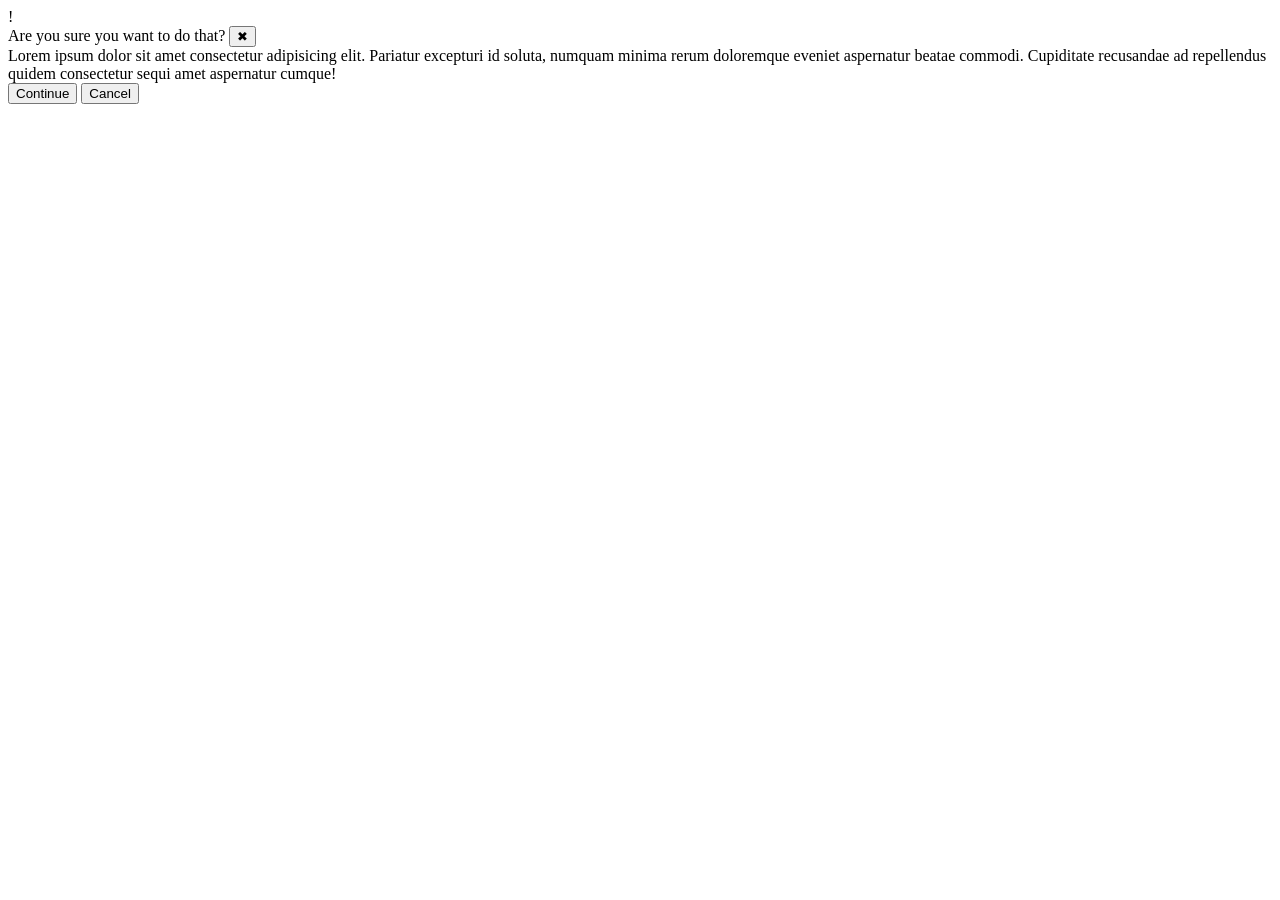
==== foundations/flex/05-flex-modal/index.html @ d4b9832b "update" ====
<!doctype html>
<html lang="en">
  <head>
    <meta charset="UTF-8" />
    <meta http-equiv="X-UA-Compatible" content="IE=edge" />
    <meta name="viewport" content="width=device-width, initial-scale=1.0" />
    <link rel="stylesheet" href="style.css" />
    <title>Modal</title>
  </head>
  <body>
    <div class="modal">
      <div class="icon">!</div>
      <div class="top">
        <div class="header">
          Are you sure you want to do that?
          <button class="close-button">✖</button>
        </div>
      <div class="text">
        Lorem ipsum dolor sit amet consectetur adipisicing elit. Pariatur excepturi id soluta, numquam minima rerum
        doloremque eveniet aspernatur beatae commodi. Cupiditate recusandae ad repellendus quidem consectetur sequi amet
        aspernatur cumque!
      </div>
      <button class="continue">Continue</button>
      <button class="cancel">Cancel</button>
    </div>
    
  </body>
</html>
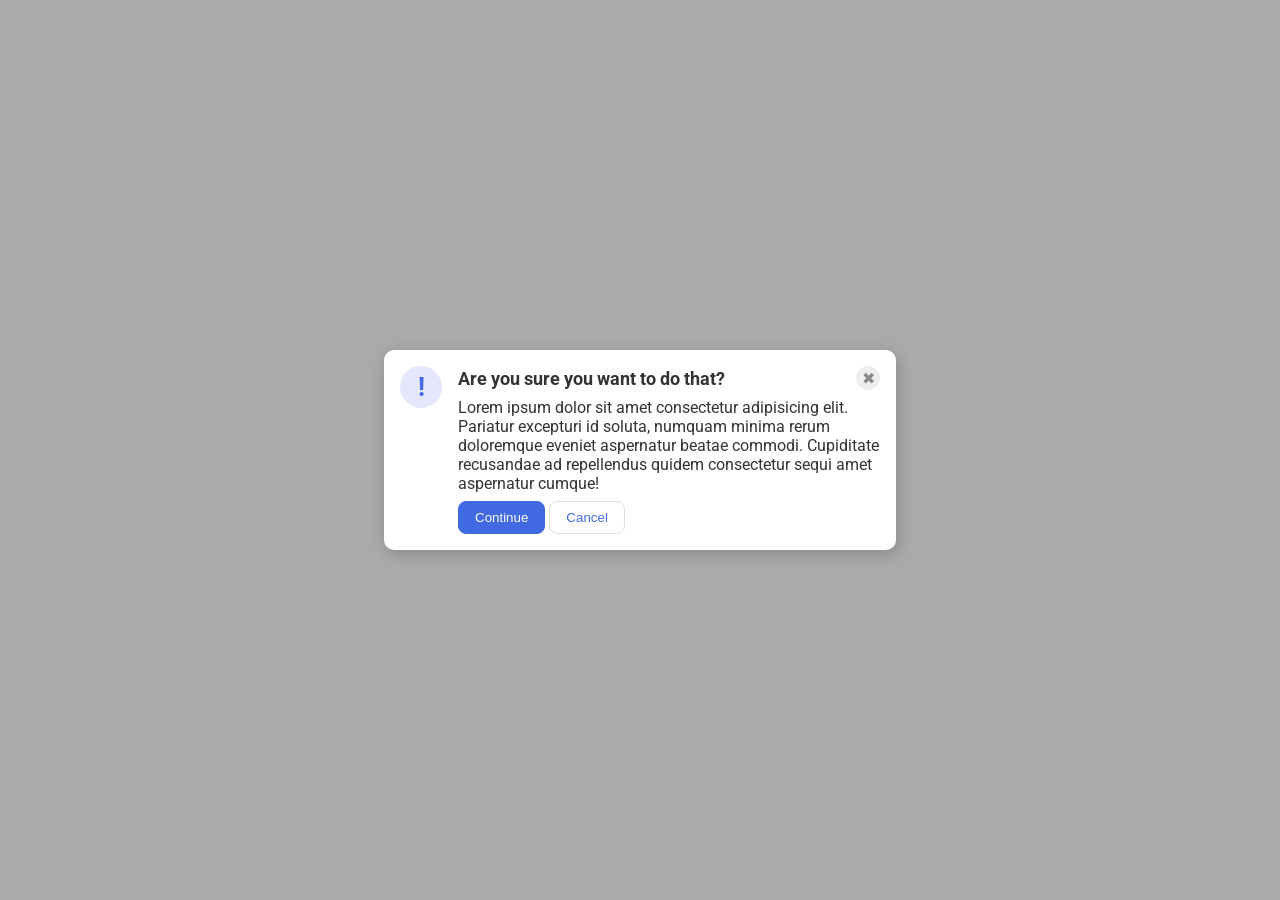
==== commit 921aaaee: "update" ====
--- a/foundations/flex/05-flex-modal/index.html
+++ b/foundations/flex/05-flex-modal/index.html
@@ -10,12 +10,12 @@
   <body>
     <div class="modal">
       <div class="icon">!</div>
-      <div class="top">
+      <div class="container">
         <div class="header">
           Are you sure you want to do that?
           <button class="close-button">✖</button>
         </div>
-      <div class="text">
+        <div class="text">
         Lorem ipsum dolor sit amet consectetur adipisicing elit. Pariatur excepturi id soluta, numquam minima rerum
         doloremque eveniet aspernatur beatae commodi. Cupiditate recusandae ad repellendus quidem consectetur sequi amet
         aspernatur cumque!
@@ -23,6 +23,5 @@
       <button class="continue">Continue</button>
       <button class="cancel">Cancel</button>
     </div>
-    
   </body>
 </html>
--- a/foundations/flex/05-flex-modal/style.css
+++ b/foundations/flex/05-flex-modal/style.css
@@ -0,0 +1,87 @@
+@import url("https://fonts.googleapis.com/css2?family=Roboto:wght@400;700&display=swap");
+
+html,
+body {
+  height: 100%;
+}
+
+body {
+  font-family: Roboto, sans-serif;
+  margin: 0;
+  background: #aaa;
+  color: #333;
+  /* I'll give you this one for free lol */
+  display: flex;
+  align-items: center;
+  justify-content: center;
+}
+
+.modal {
+  background: white;
+  width: 480px;
+  border-radius: 10px;
+  box-shadow: 2px 4px 16px rgba(0, 0, 0, 0.2);
+  display: flex;
+  gap: 16px;
+  padding: 16px;
+}
+
+.icon {
+  color: royalblue;
+  font-size: 26px;
+  font-weight: 700;
+  background: lavender;
+  width: 42px;
+  height: 42px;
+  border-radius: 50%;
+  display: flex;
+  align-items: center;
+  justify-content: center;
+  flex: none;
+}
+
+.close-button {
+  background: #eee;
+  border-radius: 50%;
+  color: #888;
+  font-weight: 400;
+  font-size: 16px;
+  height: 24px;
+  width: 24px;
+  display: flex;
+  align-items: center;
+  justify-content: center;
+  border: 1px solid #eee;
+  padding: 0;
+}
+
+button {
+  cursor: pointer;
+  padding: 8px 16px;
+  border-radius: 8px;
+}
+
+button.continue {
+  background: royalblue;
+  border: 1px solid royalblue;
+  color: white;
+}
+
+button.cancel {
+  background: white;
+  border: 1px solid #ddd;
+  color: royalblue;
+}
+
+.header {
+  display: flex;
+  align-items: center;
+  justify-content: space-between;
+  font-size: 18px;
+  font-weight: 700;
+  margin-bottom: 8px;
+}
+
+.text {
+  margin-bottom: 8px;
+}
